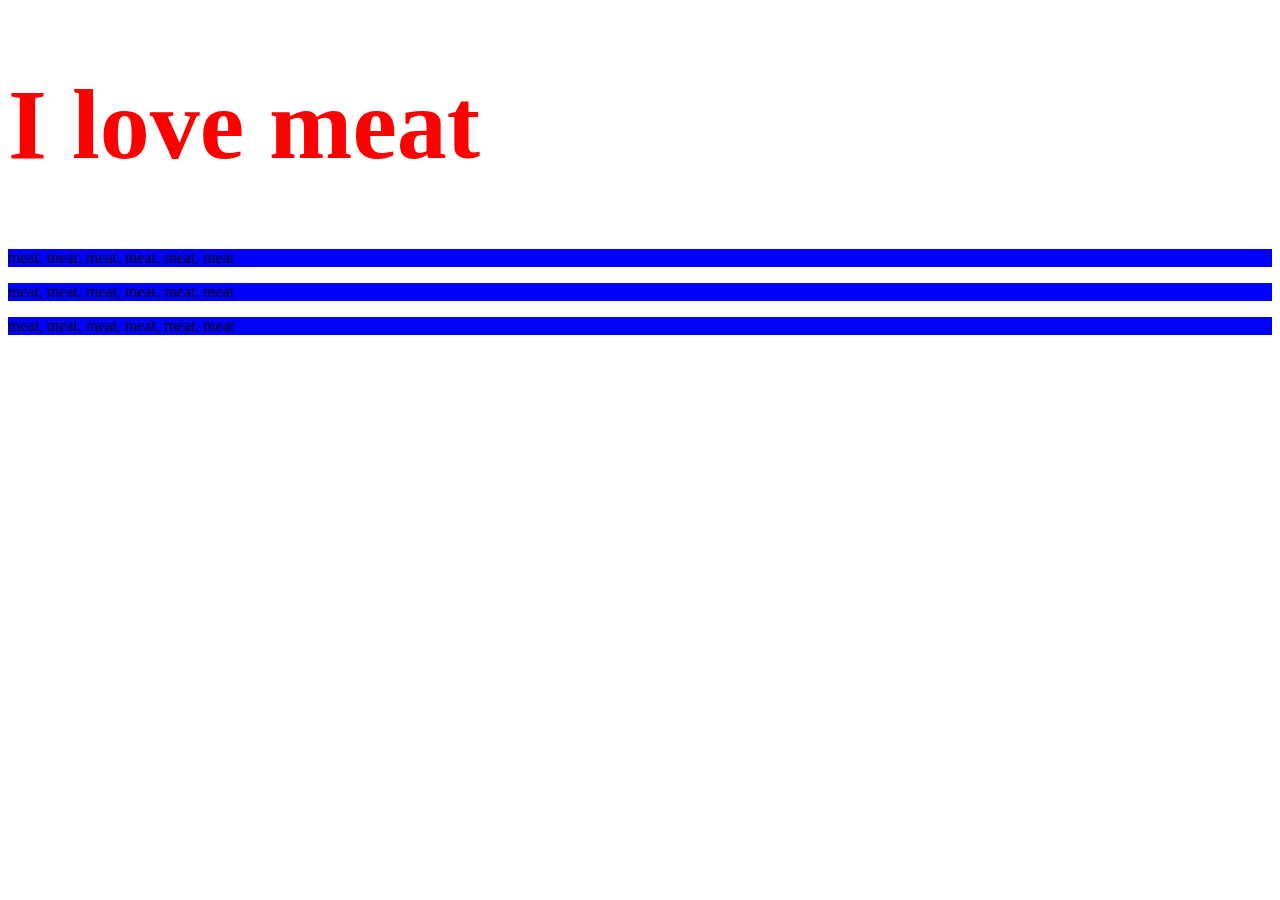
==== src/index.html @ b3841624 "test1" ====
<!DOCTYPE html>
<html lang="en" dir="ltr">
  <head>
    <meta charset="utf-8">
    <title>I love Meat</title>
    <link rel="stylesheet" href="css/styles.css">
  </head>
  <body>

<h1>I love meat</h1>
<p>meat, meat, meat, meat, meat, meat</p>
    <p>meat, meat, meat, meat, meat, meat</p>
    <p>meat, meat, meat, meat, meat, meat</p>
  </body>
</html>
---- src/css/styles.css ----
h1{
font-size: 100px;
  color:red;

}
p{
  background-color: blue;
}
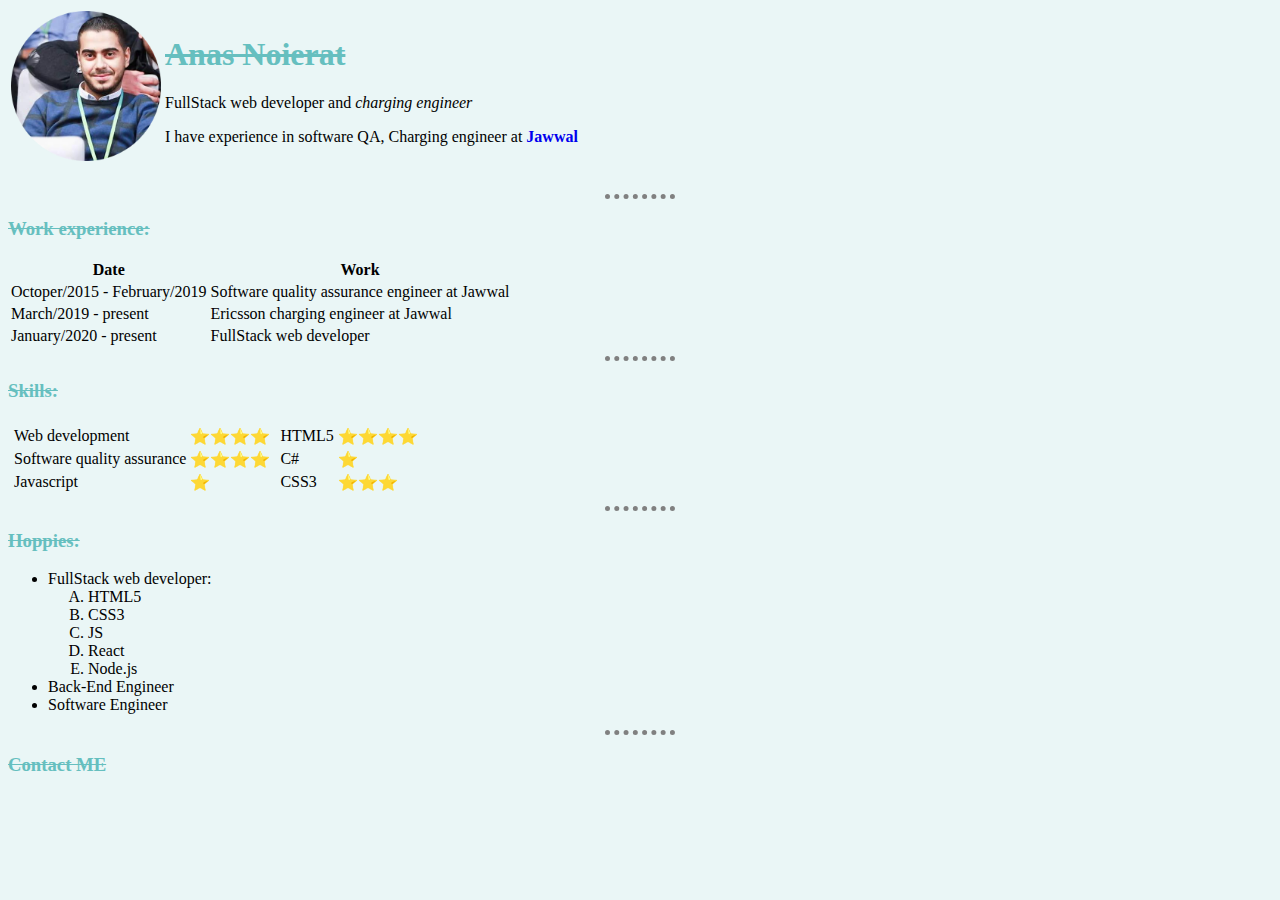
==== commit bf0cd765: "Commitv0.0.0" ====
--- a/src/index.html
+++ b/src/index.html
@@ -1,15 +1,113 @@
 <!DOCTYPE html>
 <html lang="en" dir="ltr">
-  <head>
-    <meta charset="utf-8">
-    <title>I love Meat</title>
-    <link rel="stylesheet" href="css/styles.css">
-  </head>
-  <body>
 
-<h1>I love meat</h1>
-<p>meat, meat, meat, meat, meat, meat</p>
-    <p>meat, meat, meat, meat, meat, meat</p>
-    <p>meat, meat, meat, meat, meat, meat</p>
-  </body>
+<head>
+  <meta charset="utf-8" name="description" content="Anas noierat personal site for web devlopment full-stack" name="author" content="Anas Noierat" name="keywords" content="FullStack, HTML5 ,CSS3 ,Web developer, web development, JS,
+  javascript">
+  <title>Anas Noierat - a FullStack web developer - About</title>
+  <link rel="stylesheet" href="css/styles.css">
+</head>
+
+<body>
+
+  <table>
+    <tr>
+      <td><img src="images/anas.png" alt="Anas Noierat profile picture" width="150" height="150"></td>
+      <td>
+        <h1>Anas Noierat</h1>
+        <p>FullStack web developer and <em>charging engineer</em></p>
+        <p>I have experience in software QA, Charging engineer at <strong><a href="http://www.jawwal.ps">Jawwal</a></strong></p>
+      </td>
+    </tr>
+  </table>
+
+  <br>
+  <hr>
+
+  <h3>Work experience:</h3>
+
+  <table>
+    <tr>
+      <th>Date</th>
+      <th>Work</th>
+    </tr>
+    <tr>
+      <td>Octoper/2015 - February/2019</td>
+      <td>Software quality assurance engineer at Jawwal</td>
+    </tr>
+    <tr>
+      <td>March/2019 - present</td>
+      <td>Ericsson charging engineer at Jawwal</td>
+    </tr>
+    <tr>
+      <td>January/2020 - present</td>
+      <td>FullStack web developer</td>
+    </tr>
+  </table>
+  <hr>
+  <h3>Skills:</h3>
+
+  <table>
+    <tr>
+      <td>
+
+        <table>
+          <tr>
+            <td>Web development</td>
+            <td>⭐⭐⭐⭐</td>
+          </tr>
+          <tr>
+            <td>Software quality assurance</td>
+            <td>⭐⭐⭐⭐</td>
+          </tr>
+          <tr>
+            <td>Javascript</td>
+            <td>⭐</td>
+          </tr>
+        </table>
+
+      </td>
+      <td>
+
+        <table>
+          <tr>
+            <td>HTML5</td>
+            <td>⭐⭐⭐⭐</td>
+          </tr>
+          <tr>
+            <td>C#</td>
+            <td>⭐</td>
+          </tr>
+          <tr>
+            <td>CSS3</td>
+            <td>⭐⭐⭐</td>
+          </tr>
+        </table>
+
+      </td>
+    </tr>
+  </table>
+  <hr>
+  <h3>Hoppies:</h3>
+  <ul>
+    <li>FullStack web developer:</li>
+    <ol type="A">
+      <li>HTML5</li>
+      <li>CSS3</li>
+      <li>JS</li>
+      <li>React</li>
+      <li>Node.js</li>
+    </ol>
+    <li>Back-End Engineer</li>
+    <li>Software Engineer</li>
+  </ul>
+
+  <hr>
+
+  <a href="contactme.html" target="_parent">
+    <h3>Contact ME</h3>
+  </a>
+
+</body>
+
 </html>
--- a/src/css/styles.css
+++ b/src/css/styles.css
@@ -1,8 +1,19 @@
-h1{
-font-size: 100px;
-  color:red;
+body{
+  background-color:#EAF6F6;
+}
+hr{
+  border-style: none;
+  border-top-style: dotted;
+  border-width: 5px;
+  border-color: grey;
+  width: 70px;
 
 }
-p{
-  background-color: blue;
+
+h1,h3{
+  color: #66BFBF;
+  text-decoration: line-through;
 }
+a{
+  text-decoration: none;
+}
